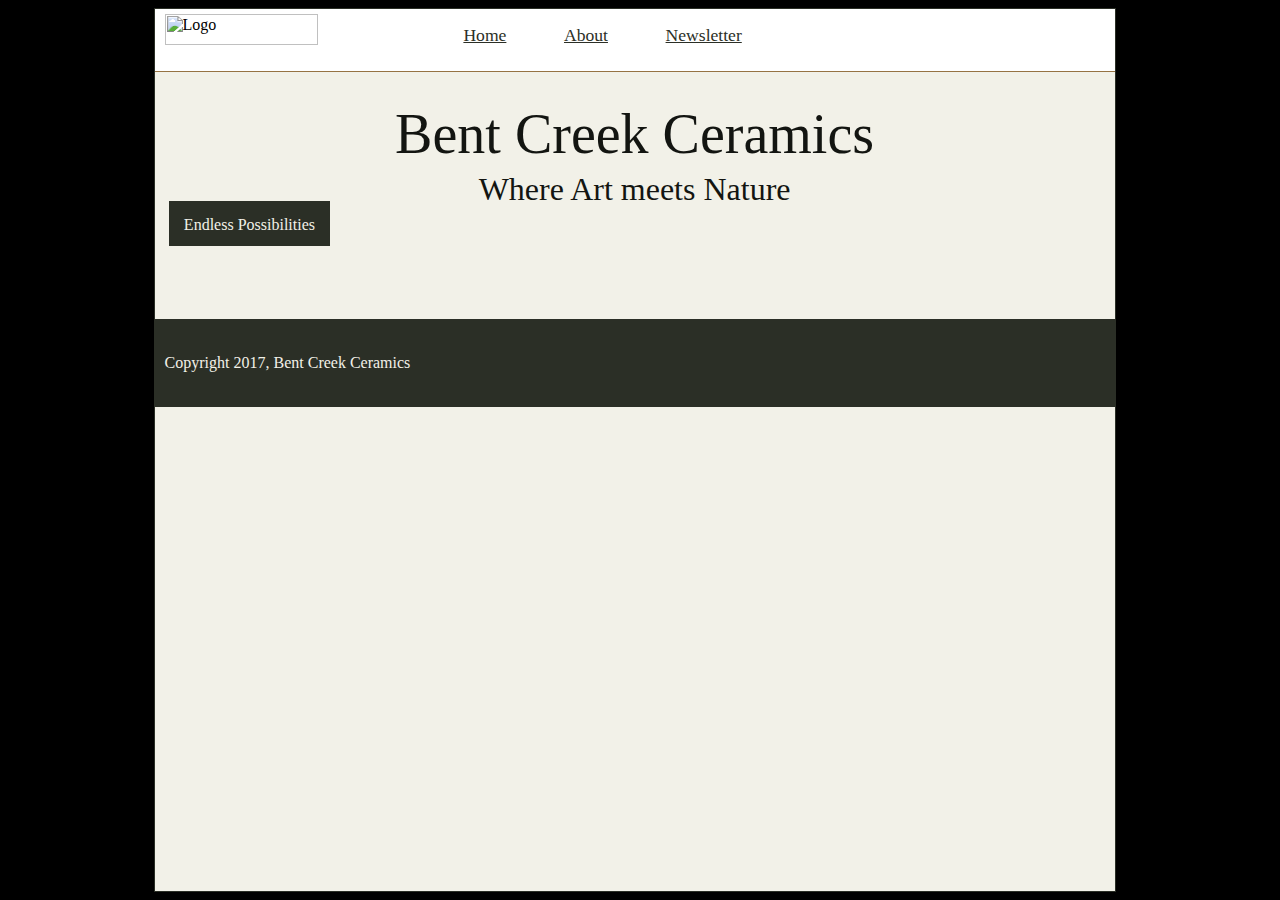
==== index.html @ ddb7ba3f "first draft" ====
<html>
  <head>
    <link rel="stylesheet"
          href="https://fonts.googleapis.com/css?family=Tangerine">
    <link rel="stylesheet" href="style.css">
  </head>
  <body>
  <header>
    <nav>
      <div class="logo">
       <img src="/Users/lucaschescheir/Dev-School/week-one-project/images/optimized/bent-creek-logo.png" alt="Logo">
      </div>

      <ul class="bar">
        <li class="item"><a class="hyper" href="none">Home </a></li>
        <li  class="item"><a class="hyper" href="none">About </a></li>
        <li class="item"><a class="hyper" href="none">Newsletter</a></li>
      </ul>

    </nav>
  </header>
    <section class="title">
      <h1>Bent Creek Ceramics</h1>
      <h2>Where Art meets Nature<h2>
      </section>
      <div class="background-images">
        <div class="row1"><figcaption>Endless Possibilities</figcaption></div>
        <div class="row1">Sets</div>
        <div class="row1">Textures</div>
      </div>
      <div class="Pictures">

        <div class="row2">Tea Time</div>
        <div class="row2">Jars and Containers</div>
        <div class="row2">Wasabi and Saki</div>
        <div class="row2">Sippin' on Sunshine</div>
      </div>
      </section>
        <footer>
          <div class="bottom">
      Copyright 2017, Bent Creek Ceramics
    </div>
    </footer>
  </body>
</html>
---- style.css ----
/*Background: #F2F1E8
Text: #131511
Inline Link: #968772
Inline Link (Hover): #967343
Navigation Background: #FFFFFF
Navigation Text: #2B2F26
Navigation Text (Hover): #CD5D67
Navigation Text (Active) #968772
Button Background: #968772
Button Background (Hover): #967343
Button Text: #F2F1E8
Button Text (Hover): #F2F1E8
Input Border Bottom: #968772
Input Border Bottom (Focus): #967343*/

html {
  background: black;
}

body {
  border: 1px solid #2B2F26;
  width: 75%;
  margin-left: 12%;
  background: #F2F1E8;
}

header {
  background: #FFFFFF;
  height: 7%;
  border-bottom: 1px solid #967343;
}

.logo {
  width: 25%;
  margin-top: 5px;
}

img {
  height: 80%;
  margin-left: 10px;
}

.bar {
  display: flex;
  flex-direction: row;
  list-style-type: none;
  width: 35%;
  justify-content: space-around
}

nav {
  display: flex;
}

.hyper {
  color: #2B2F26;
  font-size: 1.1em;
}
.title {
  display: flex;
  flex-direction: column;

  align-items: center;
}
h1 {
  color: #131511;
  font-size: 3.5em;

  margin-top: 30px;
  margin-bottom: 5px;
  font-weight: normal;
}
h2 {
  color: #131511;
  margin-bottom: 20px;
  margin-top: 0;
  font-size: 2em;
  font-weight: lighter;
}
.row1 {
  height: 40%;
  margin: 0px;
  color: #F2F1E8;

}
.row2 {
  height: 25%;
  margin-right: 0px;
  color: #F2F1E8;
}
.background-images {
  display: flex;
  flex-wrap: wrap;
  justify-content: space-around;
  margin-bottom: 15px;
  align-items: flex-end;
  position: relative;
  vertical-align: top;
}
.Pictures {
  display: flex;
  flex-direction: row;
  justify-content: space-around;
}
.row2:nth-child(3) {
  width: 35%;
  background-image: url(/Users/lucaschescheir/Dev-School/week-one-project/images/optimized/product-6.jpg);
  //background-position: center;
  background-size:cover;
}
.row2:nth-child(1) {
  background-image: url(/Users/lucaschescheir/Dev-School/week-one-project/images/optimized/product-4.jpg);
  //background-position: center;
  background-size: cover;
  width: 19%;
  margin-left: 7px;
}
.row2:nth-child(2) {
  width: 19%;
  background-image: url(/Users/lucaschescheir/Dev-School/week-one-project/images/optimized/product-5.jpg);
  //background-position: center;
  background-size: cover;
}
.row2:nth-child(4) {
  width: 19%;
  margin-right: 7px;
  background-image: url(/Users/lucaschescheir/Dev-School/week-one-project/images/optimized/product-7.jpg);
  //background-position: center;
  background-size: cover;
}
.row1:nth-child(1) {
  width: 56%;
  margin-left: 7px;
  background-image: url(/Users/lucaschescheir/Dev-School/week-one-project/images/optimized/product-1.jpg);
  //background-position: center;
  background-size: cover;
}
.row1:nth-child(2) {
  width: 19%;
  background-image: url(/Users/lucaschescheir/Dev-School/week-one-project/images/optimized/product-2.jpg);
  //background-position: center;
  background-size: contain;

}
.row1:nth-child(3) {
  background-image: url(/Users/lucaschescheir/Dev-School/week-one-project/images/optimized/product-3.jpg);
  //background-position: center;
  background-size: contain;
  width: 19%;
  margin-right:7px;
}
footer {
  display: flex;
  border-top: #968772;
  background: #2B2F26;
  color: #F2F1E8;
  height: 10%;
  margin-top: 20px;
}
.bottom {
  display: flex;
  align-self: center;
  margin-left: 10px;
}
figcaption {
  position: absolute;
  bottom: 20px;
  background-color: #2B2F26;
  height: 30px;
  padding: 15px 15px 0px 15px;
  color: #F2F1E8;
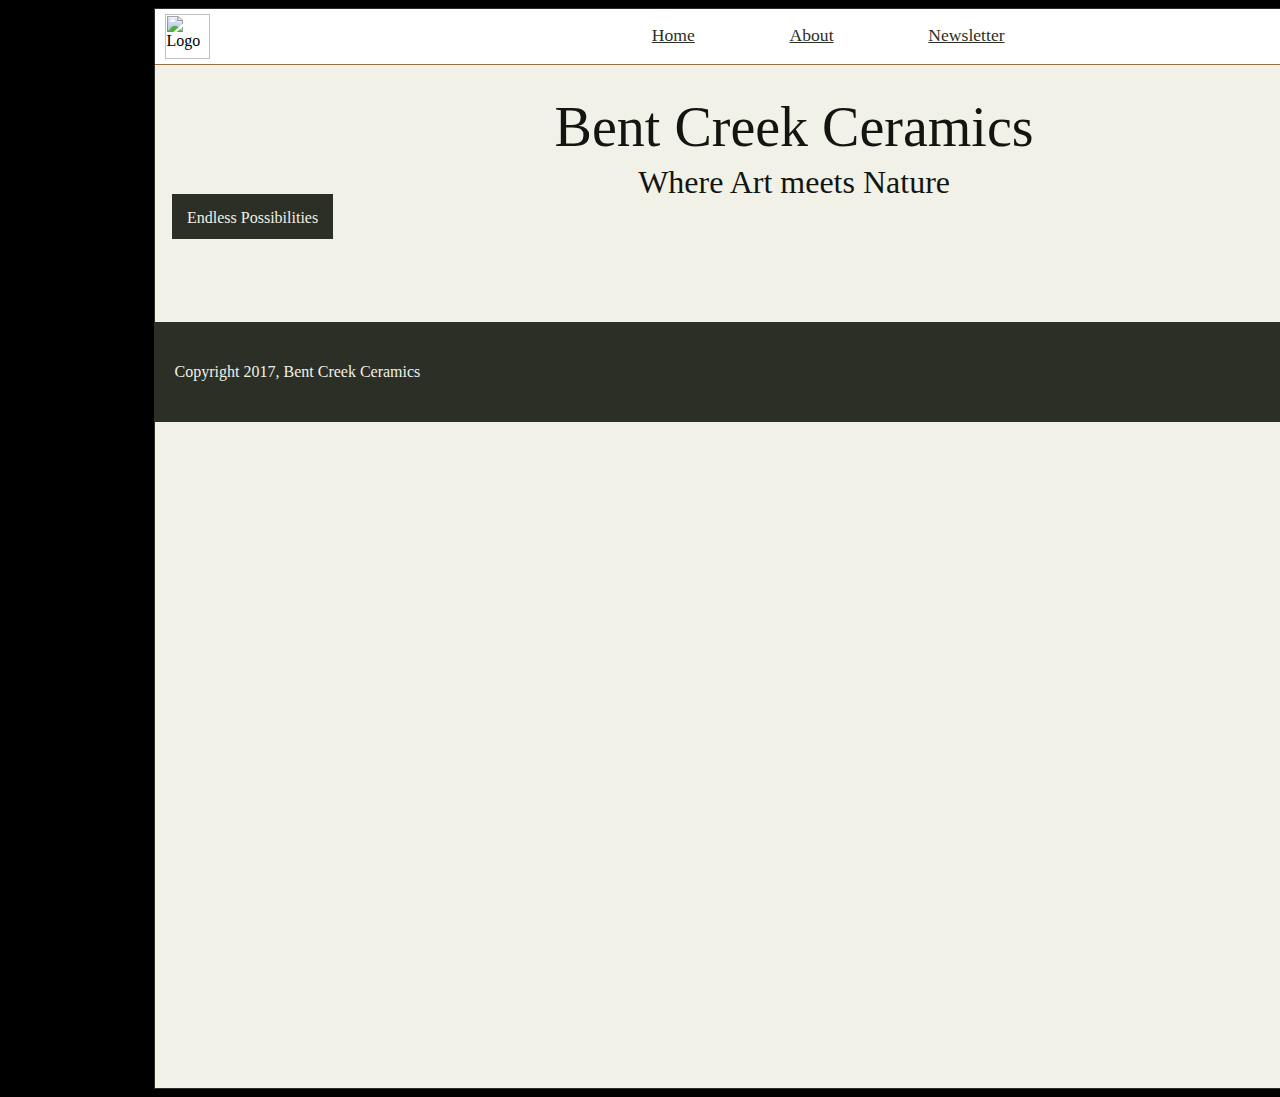
==== commit 1325d7d5: "fixed header and footer dimensions" ====
--- a/index.html
+++ b/index.html
@@ -1,27 +1,27 @@
 <html>
-  <head>
-    <link rel="stylesheet"
-          href="https://fonts.googleapis.com/css?family=Tangerine">
-    <link rel="stylesheet" href="style.css">
-  </head>
-  <body>
+
+<head>
+  <link rel="stylesheet" href="https://fonts.googleapis.com/css?family=Tangerine">
+  <link rel="stylesheet" href="style.css">
+</head>
+
+<body>
   <header>
     <nav>
       <div class="logo">
-       <img src="/Users/lucaschescheir/Dev-School/week-one-project/images/optimized/bent-creek-logo.png" alt="Logo">
+        <img src="/Users/lucaschescheir/Dev-School/week-one-project/images/optimized/bent-creek-logo.png" alt="Logo">
       </div>
-
       <ul class="bar">
         <li class="item"><a class="hyper" href="none">Home </a></li>
-        <li  class="item"><a class="hyper" href="none">About </a></li>
+        <li class="item"><a class="hyper" href="none">About </a></li>
         <li class="item"><a class="hyper" href="none">Newsletter</a></li>
       </ul>
 
     </nav>
   </header>
-    <section class="title">
-      <h1>Bent Creek Ceramics</h1>
-      <h2>Where Art meets Nature<h2>
+  <section class="title">
+    <h1>Bent Creek Ceramics</h1>
+    <h2>Where Art meets Nature<h2>
       </section>
       <div class="background-images">
         <div class="row1"><figcaption>Endless Possibilities</figcaption></div>
@@ -29,7 +29,6 @@
         <div class="row1">Textures</div>
       </div>
       <div class="Pictures">
-
         <div class="row2">Tea Time</div>
         <div class="row2">Jars and Containers</div>
         <div class="row2">Wasabi and Saki</div>
--- a/style.css
+++ b/style.css
@@ -19,14 +19,15 @@
 
 body {
   border: 1px solid #2B2F26;
-  width: 75%;
+  width: 1279px;
+  height: 1079px;
   margin-left: 12%;
   background: #F2F1E8;
 }
 
 header {
   background: #FFFFFF;
-  height: 7%;
+  height: 55px;
   border-bottom: 1px solid #967343;
 }
 
@@ -36,7 +37,7 @@
 }
 
 img {
-  height: 80%;
+  height: 45px;
   margin-left: 10px;
 }
 
@@ -45,7 +46,8 @@
   flex-direction: row;
   list-style-type: none;
   width: 35%;
-  justify-content: space-around
+  justify-content: space-around;
+  margin-left: 90px;
 }
 
 nav {
@@ -154,13 +156,13 @@
   border-top: #968772;
   background: #2B2F26;
   color: #F2F1E8;
-  height: 10%;
-  margin-top: 20px;
+  height: 100px;
+  margin-top: 30px;
 }
 .bottom {
   display: flex;
   align-self: center;
-  margin-left: 10px;
+  margin-left: 20px;
 }
 figcaption {
   position: absolute;
@@ -168,4 +170,3 @@
   background-color: #2B2F26;
   height: 30px;
   padding: 15px 15px 0px 15px;
-  color: #F2F1E8;
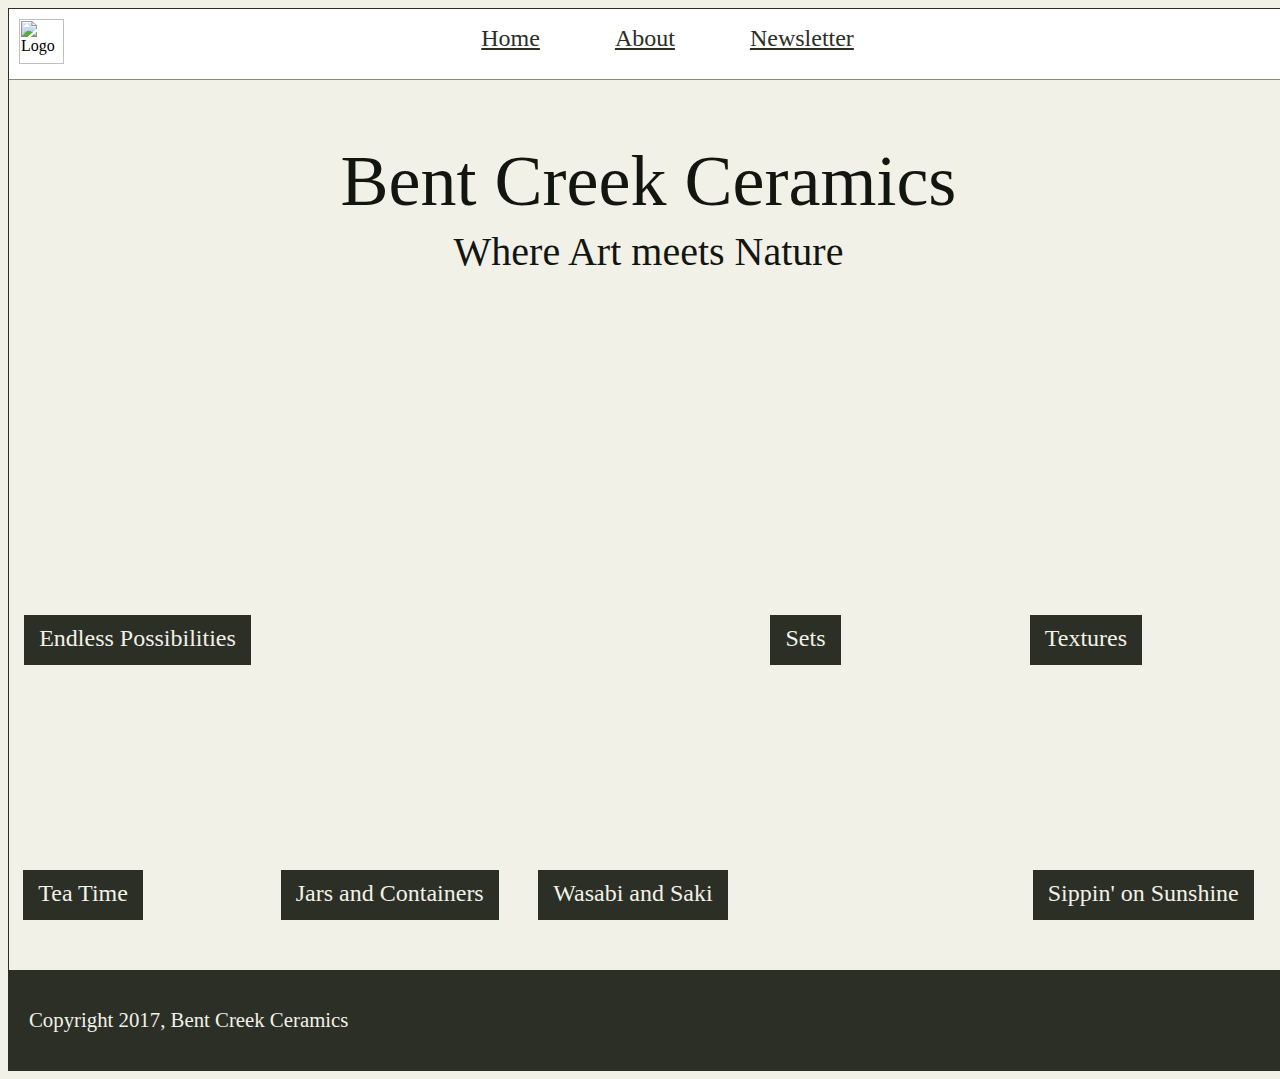
==== commit b9bb49a9: "fix button size and font" ====
--- a/index.html
+++ b/index.html
@@ -25,14 +25,14 @@
       </section>
       <div class="background-images">
         <div class="row1"><figcaption>Endless Possibilities</figcaption></div>
-        <div class="row1">Sets</div>
-        <div class="row1">Textures</div>
+        <div class="row1"><figcaption>Sets</figcaption></div>
+        <div class="row1"><figcaption>Textures</figcaption></div>
       </div>
       <div class="Pictures">
-        <div class="row2">Tea Time</div>
-        <div class="row2">Jars and Containers</div>
-        <div class="row2">Wasabi and Saki</div>
-        <div class="row2">Sippin' on Sunshine</div>
+        <div class="row2"><figcaption>Tea Time</figcaption></div>
+        <div class="row2"><figcaption>Jars and Containers</figcaption></div>
+        <div class="row2"><figcaption>Wasabi and Saki</figcaption></div>
+        <div class="row2"><figcaption>Sippin' on Sunshine</figcaption></div>
       </div>
       </section>
         <footer>
--- a/style.css
+++ b/style.css
@@ -13,22 +13,20 @@
 Input Border Bottom: #968772
 Input Border Bottom (Focus): #967343*/
 
-html {
-  background: black;
-}
+
 
 body {
   border: 1px solid #2B2F26;
   width: 1279px;
-  height: 1079px;
-  margin-left: 12%;
+  //height: 1060px;
+
   background: #F2F1E8;
 }
 
 header {
   background: #FFFFFF;
-  height: 55px;
-  border-bottom: 1px solid #967343;
+  height: 70px;
+  border-bottom: 1px solid #968772;
 }
 
 .logo {
@@ -39,6 +37,7 @@
 img {
   height: 45px;
   margin-left: 10px;
+  margin-top: 5px;
 }
 
 .bar {
@@ -47,7 +46,7 @@
   list-style-type: none;
   width: 35%;
   justify-content: space-around;
-  margin-left: 90px;
+  margin-left: 75px;
 }
 
 nav {
@@ -56,7 +55,7 @@
 
 .hyper {
   color: #2B2F26;
-  font-size: 1.1em;
+  font-size: 1.5em;
 }
 .title {
   display: flex;
@@ -66,9 +65,9 @@
 }
 h1 {
   color: #131511;
-  font-size: 3.5em;
+  font-size: 4.5em;
 
-  margin-top: 30px;
+  margin-top: 60px;
   margin-bottom: 5px;
   font-weight: normal;
 }
@@ -76,18 +75,23 @@
   color: #131511;
   margin-bottom: 20px;
   margin-top: 0;
-  font-size: 2em;
+  font-size: 2.5em;
   font-weight: lighter;
 }
 .row1 {
-  height: 40%;
+  height: 370px;
   margin: 0px;
   color: #F2F1E8;
+  font-size: 1.5em;
+  //padding-bottom: 10px;
+
+
 
 }
 .row2 {
-  height: 25%;
+  height: 240px;
   margin-right: 0px;
+  font-size: 1.5em;
   color: #F2F1E8;
 }
 .background-images {
@@ -101,11 +105,12 @@
 }
 .Pictures {
   display: flex;
+  position: relative;
   flex-direction: row;
   justify-content: space-around;
 }
 .row2:nth-child(3) {
-  width: 35%;
+  width: 480px;
   background-image: url(/Users/lucaschescheir/Dev-School/week-one-project/images/optimized/product-6.jpg);
   //background-position: center;
   background-size:cover;
@@ -124,14 +129,14 @@
   background-size: cover;
 }
 .row2:nth-child(4) {
-  width: 19%;
-  margin-right: 7px;
+  width: 243px;
+  margin-right: 5px;
   background-image: url(/Users/lucaschescheir/Dev-School/week-one-project/images/optimized/product-7.jpg);
   //background-position: center;
   background-size: cover;
 }
 .row1:nth-child(1) {
-  width: 56%;
+  width: 730px;
   margin-left: 7px;
   background-image: url(/Users/lucaschescheir/Dev-School/week-one-project/images/optimized/product-1.jpg);
   //background-position: center;
@@ -158,6 +163,8 @@
   color: #F2F1E8;
   height: 100px;
   margin-top: 30px;
+  font-size: 1.3em;
+  margin-bottom: 0px;
 }
 .bottom {
   display: flex;
@@ -168,5 +175,6 @@
   position: absolute;
   bottom: 20px;
   background-color: #2B2F26;
-  height: 30px;
-  padding: 15px 15px 0px 15px;
+  height: 40px;
+  padding: 10px 15px 0px 15px;
+  text-align: center;
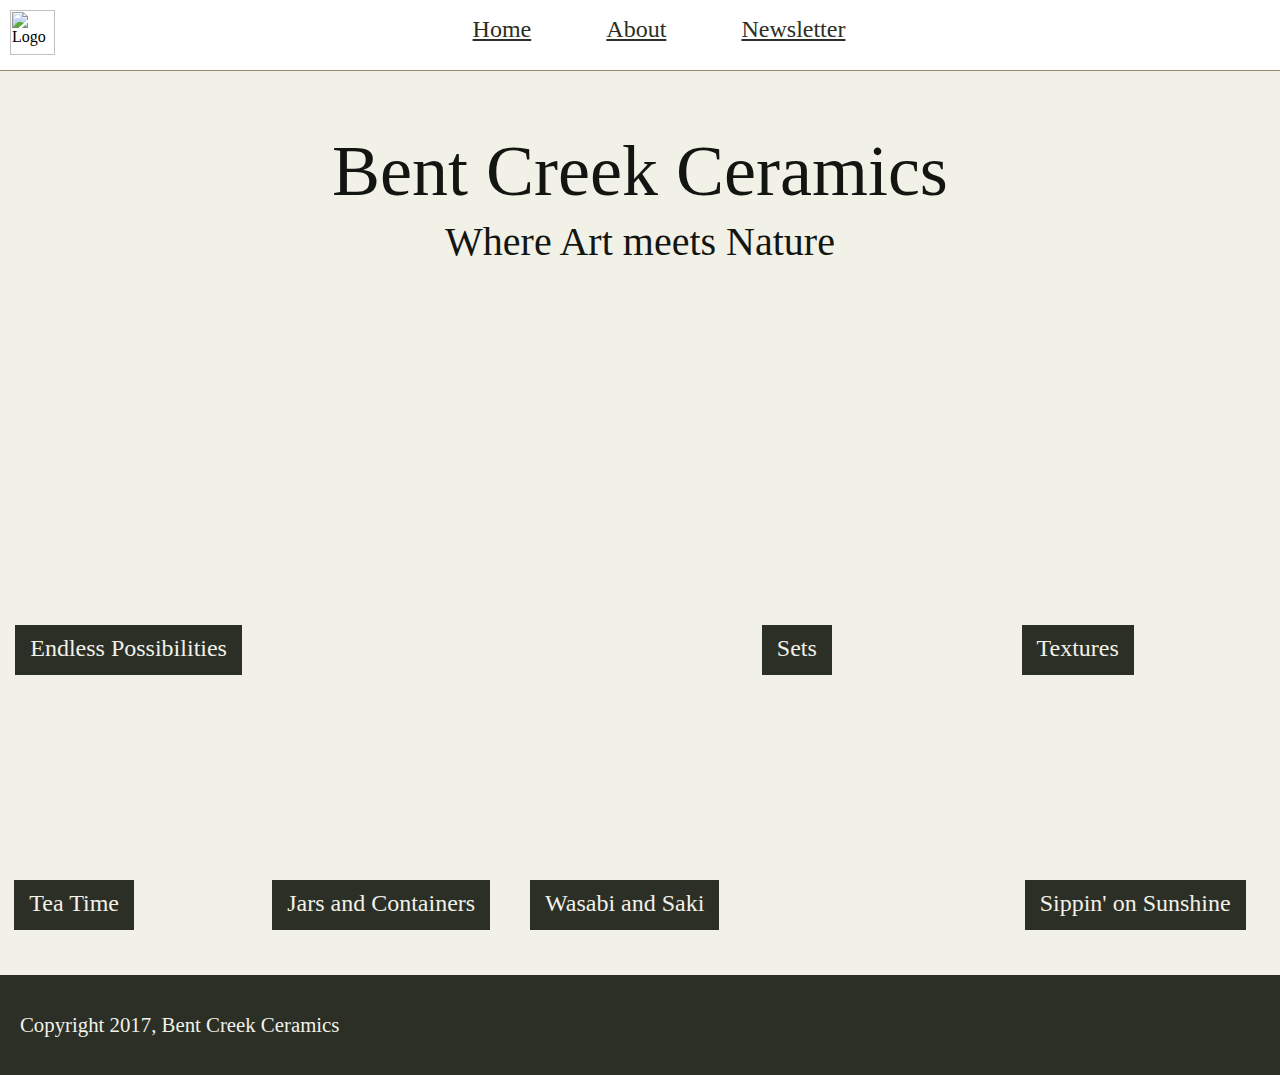
==== commit b92d6f4b: "fixed footer" ====
--- a/index.html
+++ b/index.html
@@ -3,6 +3,7 @@
 <head>
   <link rel="stylesheet" href="https://fonts.googleapis.com/css?family=Tangerine">
   <link rel="stylesheet" href="style.css">
+  <title>Bent Creek Ceramics</title>
 </head>
 
 <body>
--- a/style.css
+++ b/style.css
@@ -14,19 +14,25 @@
 Input Border Bottom (Focus): #967343*/
 
 
-
+html {
+  width: 100%;
+}
 body {
-  border: 1px solid #2B2F26;
-  width: 1279px;
-  //height: 1060px;
-
   background: #F2F1E8;
+  margin: 0px 0px;
 }
 
 header {
   background: #FFFFFF;
   height: 70px;
   border-bottom: 1px solid #968772;
+  //overflow: hidden;
+  position: fixed;
+  left: 0;
+  top: 0;
+  //margin-bottom: 60px;
+  width: 100%;
+  z-index: 1;
 }
 
 .logo {
@@ -67,13 +73,13 @@
   color: #131511;
   font-size: 4.5em;
 
-  margin-top: 60px;
+  margin-top: 130px;
   margin-bottom: 5px;
   font-weight: normal;
 }
 h2 {
   color: #131511;
-  margin-bottom: 20px;
+  margin-bottom: 30px;
   margin-top: 0;
   font-size: 2.5em;
   font-weight: lighter;
@@ -162,9 +168,11 @@
   background: #2B2F26;
   color: #F2F1E8;
   height: 100px;
-  margin-top: 30px;
+  width: 100%;
+  margin-top: 25px;
   font-size: 1.3em;
   margin-bottom: 0px;
+  margin-left: 0px;
 }
 .bottom {
   display: flex;
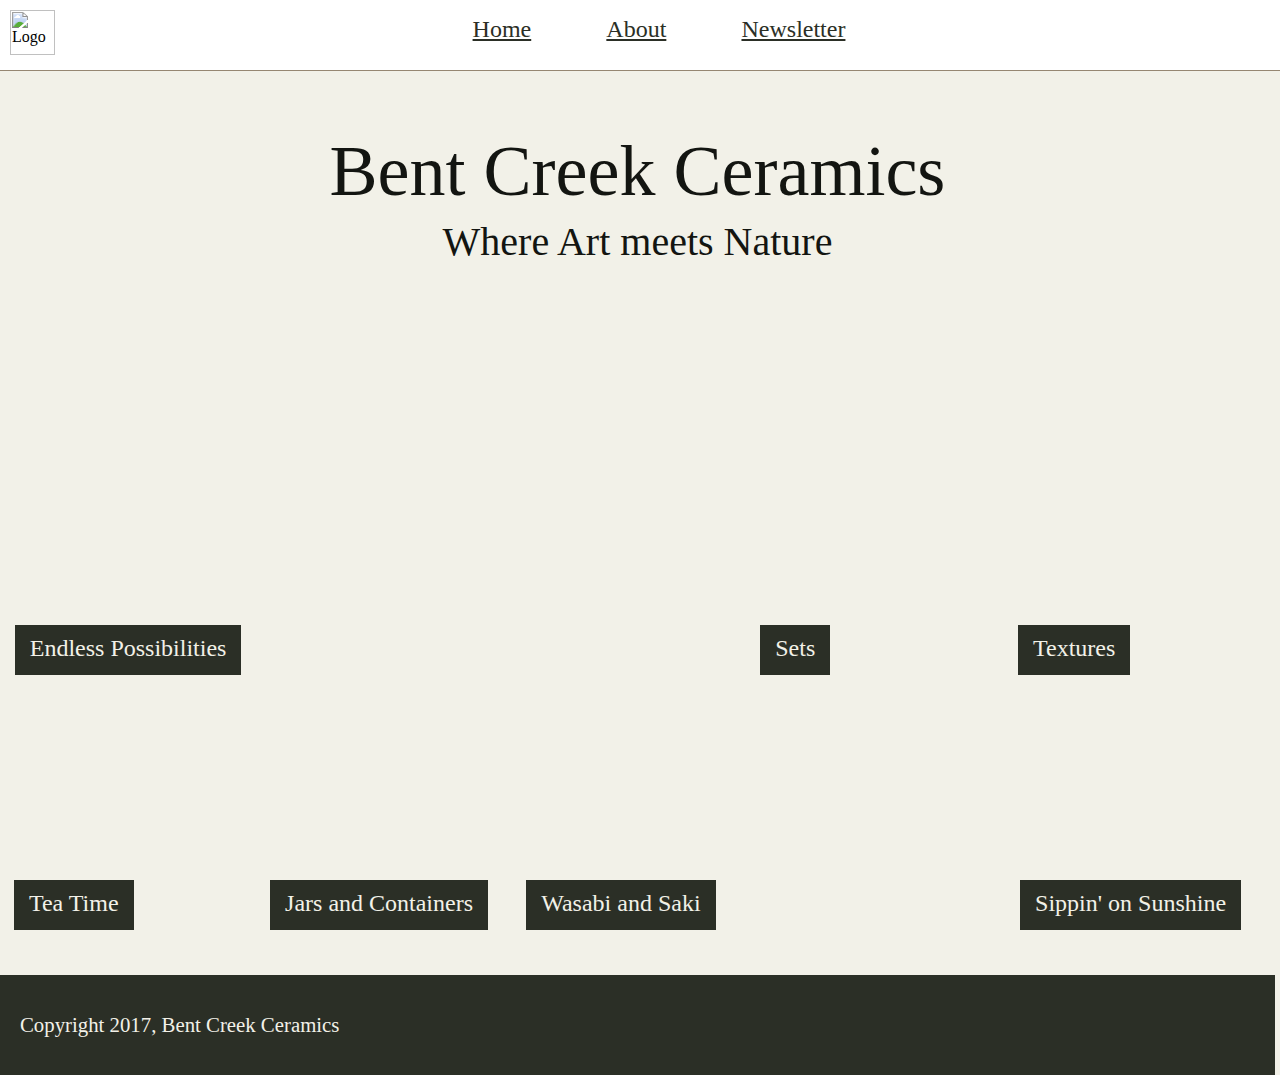
==== commit 9b5793bb: "added about.html" ====
--- a/index.html
+++ b/index.html
@@ -25,15 +25,15 @@
     <h2>Where Art meets Nature<h2>
       </section>
       <div class="background-images">
-        <div class="row1"><figcaption>Endless Possibilities</figcaption></div>
-        <div class="row1"><figcaption>Sets</figcaption></div>
-        <div class="row1"><figcaption>Textures</figcaption></div>
+        <div class="row1"><figcaption class="index">Endless Possibilities</figcaption></div>
+        <div class="row1"><figcaption class="index">Sets</figcaption></div>
+        <div class="row1"><figcaption class="index">Textures</figcaption></div>
       </div>
       <div class="Pictures">
-        <div class="row2"><figcaption>Tea Time</figcaption></div>
-        <div class="row2"><figcaption>Jars and Containers</figcaption></div>
-        <div class="row2"><figcaption>Wasabi and Saki</figcaption></div>
-        <div class="row2"><figcaption>Sippin' on Sunshine</figcaption></div>
+        <div class="row2"><figcaption class="index">Tea Time</figcaption></div>
+        <div class="row2"><figcaption class="index">Jars and Containers</figcaption></div>
+        <div class="row2"><figcaption class="index">Wasabi and Saki</figcaption></div>
+        <div class="row2"><figcaption class="index">Sippin' on Sunshine</figcaption></div>
       </div>
       </section>
         <footer>
--- a/style.css
+++ b/style.css
@@ -13,24 +13,23 @@
 Input Border Bottom: #968772
 Input Border Bottom (Focus): #967343*/
 
-
 html {
   width: 100%;
 }
+
 body {
   background: #F2F1E8;
   margin: 0px 0px;
+  width: 1275;
 }
 
 header {
   background: #FFFFFF;
   height: 70px;
-  border-bottom: 1px solid #968772;
-  //overflow: hidden;
+  border-bottom: 1px solid #968772; //overflow: hidden;
   position: fixed;
   left: 0;
-  top: 0;
-  //margin-bottom: 60px;
+  top: 0; //margin-bottom: 60px;
   width: 100%;
   z-index: 1;
 }
@@ -63,20 +62,21 @@
   color: #2B2F26;
   font-size: 1.5em;
 }
+
 .title {
   display: flex;
   flex-direction: column;
-
   align-items: center;
 }
+
 h1 {
   color: #131511;
   font-size: 4.5em;
-
   margin-top: 130px;
   margin-bottom: 5px;
   font-weight: normal;
 }
+
 h2 {
   color: #131511;
   margin-bottom: 30px;
@@ -84,22 +84,21 @@
   font-size: 2.5em;
   font-weight: lighter;
 }
+
 .row1 {
   height: 370px;
   margin: 0px;
   color: #F2F1E8;
-  font-size: 1.5em;
-  //padding-bottom: 10px;
-
-
-
-}
+  font-size: 1.5em; //padding-bottom: 10px;
+}
+
 .row2 {
   height: 240px;
   margin-right: 0px;
   font-size: 1.5em;
   color: #F2F1E8;
 }
+
 .background-images {
   display: flex;
   flex-wrap: wrap;
@@ -109,59 +108,60 @@
   position: relative;
   vertical-align: top;
 }
+
 .Pictures {
   display: flex;
   position: relative;
   flex-direction: row;
   justify-content: space-around;
 }
+
 .row2:nth-child(3) {
   width: 480px;
-  background-image: url(/Users/lucaschescheir/Dev-School/week-one-project/images/optimized/product-6.jpg);
-  //background-position: center;
-  background-size:cover;
-}
+  background-image: url(/Users/lucaschescheir/Dev-School/week-one-project/images/optimized/product-6.jpg); //background-position: center;
+  background-size: cover;
+}
+
 .row2:nth-child(1) {
-  background-image: url(/Users/lucaschescheir/Dev-School/week-one-project/images/optimized/product-4.jpg);
-  //background-position: center;
+  background-image: url(/Users/lucaschescheir/Dev-School/week-one-project/images/optimized/product-4.jpg); //background-position: center;
   background-size: cover;
   width: 19%;
   margin-left: 7px;
 }
+
 .row2:nth-child(2) {
   width: 19%;
-  background-image: url(/Users/lucaschescheir/Dev-School/week-one-project/images/optimized/product-5.jpg);
-  //background-position: center;
-  background-size: cover;
-}
+  background-image: url(/Users/lucaschescheir/Dev-School/week-one-project/images/optimized/product-5.jpg); //background-position: center;
+  background-size: cover;
+}
+
 .row2:nth-child(4) {
   width: 243px;
   margin-right: 5px;
-  background-image: url(/Users/lucaschescheir/Dev-School/week-one-project/images/optimized/product-7.jpg);
-  //background-position: center;
-  background-size: cover;
-}
+  background-image: url(/Users/lucaschescheir/Dev-School/week-one-project/images/optimized/product-7.jpg); //background-position: center;
+  background-size: cover;
+}
+
 .row1:nth-child(1) {
   width: 730px;
   margin-left: 7px;
-  background-image: url(/Users/lucaschescheir/Dev-School/week-one-project/images/optimized/product-1.jpg);
-  //background-position: center;
-  background-size: cover;
-}
+  background-image: url(/Users/lucaschescheir/Dev-School/week-one-project/images/optimized/product-1.jpg); //background-position: center;
+  background-size: cover;
+}
+
 .row1:nth-child(2) {
   width: 19%;
-  background-image: url(/Users/lucaschescheir/Dev-School/week-one-project/images/optimized/product-2.jpg);
-  //background-position: center;
+  background-image: url(/Users/lucaschescheir/Dev-School/week-one-project/images/optimized/product-2.jpg); //background-position: center;
   background-size: contain;
-
-}
+}
+
 .row1:nth-child(3) {
-  background-image: url(/Users/lucaschescheir/Dev-School/week-one-project/images/optimized/product-3.jpg);
-  //background-position: center;
+  background-image: url(/Users/lucaschescheir/Dev-School/week-one-project/images/optimized/product-3.jpg); //background-position: center;
   background-size: contain;
   width: 19%;
-  margin-right:7px;
-}
+  margin-right: 7px;
+}
+
 footer {
   display: flex;
   border-top: #968772;
@@ -174,15 +174,159 @@
   margin-bottom: 0px;
   margin-left: 0px;
 }
+
 .bottom {
   display: flex;
   align-self: center;
   margin-left: 20px;
 }
-figcaption {
+
+.index {
   position: absolute;
   bottom: 20px;
   background-color: #2B2F26;
   height: 40px;
   padding: 10px 15px 0px 15px;
   text-align: center;
+}
+
+
+/*CSS for about*/
+
+.main-top {
+  //display: flex;
+  //flex-direction: column;
+  //align-items: center;
+  //margin: 0px 200px;
+}
+
+#first-title {
+  display: flex;
+  justify-content: center;
+  margin-top: 120px;
+  font-size: 5em;
+  margin-bottom: 70px; //margin-left: 240px;
+}
+
+.birdhouse {
+  float: left;
+  height: 120px;
+  width: 160px;
+  margin-right: 30px;
+  margin-left: 200px;
+}
+
+p {
+  font-size: 1.5em;
+  line-height: 1.5;
+  margin: 80px 205px 40px;
+  color: #131511;
+  font-weight: lighter;
+}
+
+aside {
+  display: flex;
+  justify-content: center;
+  align-content: flex-end;
+  margin: 0px 205px 50px 205px;
+  border-left: 1.5px solid #131511;
+  font-size: 1.5em;
+  line-height: 1.5;
+  font-style: italic;
+  font-weight: normal;
+  padding-left: 40px;
+  color: #131511;
+}
+
+#second-title {
+  display: flex;
+  justify-content: flex-start;
+  margin: 0px 205px 0px 205px; //border: 1px solid red;
+}
+
+#second-paragraph {
+  //border: 1px solid red;
+  margin-top: 20px;
+}
+
+.background-middle {
+  height: 320px;
+  width: 100%;
+  background-image: url(/Users/lucaschescheir/Dev-School/week-one-project/images/optimized/background-3.jpg);
+  background-size: cover;
+  background-position: top;
+  display: flex;
+  position: relative;
+  flex-direction: row;
+  justify-content: center;
+  align-items: center;
+  font-size: 5em;
+  color: white;
+}
+
+#grow {
+  position: absolute;
+  bottom: 130px;
+}
+
+#second-head {
+  margin-top: 20px;
+  margin-left: 205;
+  margin-bottom: 0px;
+  font-size: 2em;
+  width: 100%;
+}
+
+#second-p {
+  margin-top: 20px;
+  height: 210px;
+  width: 660px;
+  margin-right: 0px;
+  margin-bottom: 10px;
+}
+
+.main-bottom {
+  display: inline-flex;
+  flex-wrap: wrap;
+  margin-right: 100px;
+}
+
+.background-1 {
+  height: 120;
+  width: 160;
+  margin: 20px 0px 15px 30px;
+}
+
+#caption {
+  height: 95px;
+  width: 160px;
+  font-size: 1em;
+  margin: 0px;
+  margin-left: 30px;
+}
+
+.Table-bottom {
+  margin-left: 205px;
+  margin-top: 40px;
+}
+
+table {
+  border-collapse: collapse;
+  font-size: 1.1em;
+  width: 695px;
+  height: 245px;
+}
+
+tr:nth-child(even) {
+  background-color: #F9F1E5
+}
+
+table, td, th {
+  border: 1px solid black;
+  padding: 10px 10px 10px 20px;
+  font-size: 1.2em;
+}
+
+#table-name {
+  margin-bottom: 10px;
+}
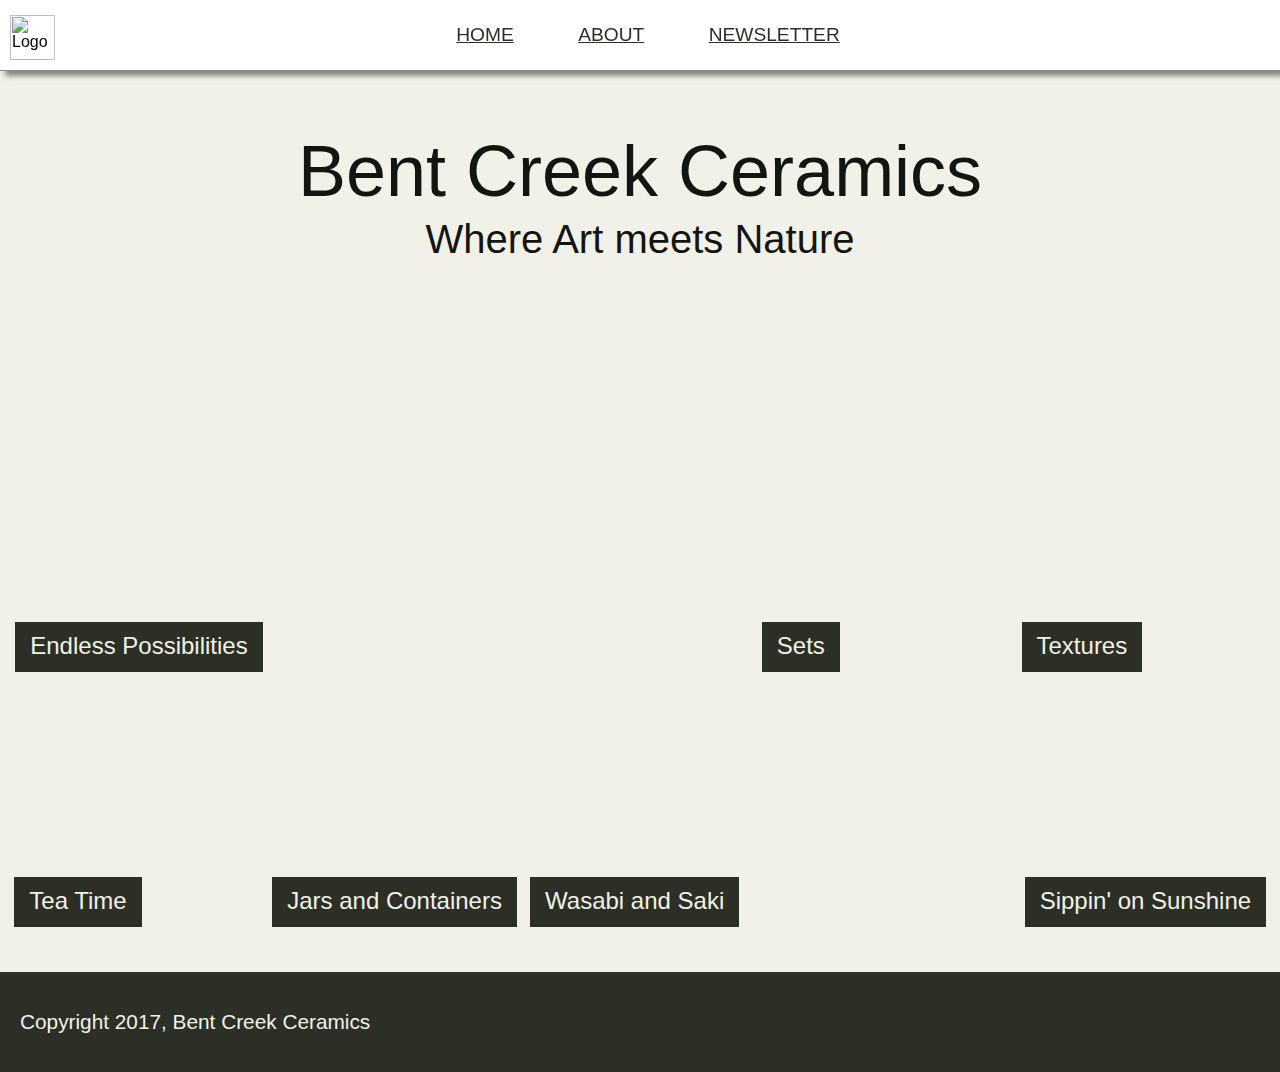
==== commit d55e6e46: "styling revisions" ====
--- a/index.html
+++ b/index.html
@@ -3,7 +3,8 @@
 <head>
   <link rel="stylesheet" href="https://fonts.googleapis.com/css?family=Tangerine">
   <link rel="stylesheet" href="style.css">
-  <title>Bent Creek Ceramics</title>
+  <link rel="icon" href="/Users/lucaschescheir/Dev-School/week-one-project/images/optimized/bent-creek-logo-coral.png" type="image/gif" sizes="16x16">
+  <title>Bent Creek Ceramics-Home</title>
 </head>
 
 <body>
@@ -13,9 +14,9 @@
         <img src="/Users/lucaschescheir/Dev-School/week-one-project/images/optimized/bent-creek-logo.png" alt="Logo">
       </div>
       <ul class="bar">
-        <li class="item"><a class="hyper" href="none">Home </a></li>
-        <li class="item"><a class="hyper" href="none">About </a></li>
-        <li class="item"><a class="hyper" href="none">Newsletter</a></li>
+        <li class="item"><a class="hyper" href="/Users/lucaschescheir/Dev-School/week-one-project/index.html">Home </a></li>
+        <li class="item"><a class="hyper" href="/Users/lucaschescheir/Dev-School/week-one-project/about.html">About </a></li>
+        <li class="item"><a class="hyper" href="/Users/lucaschescheir/Dev-School/week-one-project/newsletter.html">Newsletter</a></li>
       </ul>
 
     </nav>
--- a/style.css
+++ b/style.css
@@ -14,35 +14,40 @@
 Input Border Bottom (Focus): #967343*/
 
 html {
-  width: 100%;
+  //width: 100%;
+  //height: 610px;
 }
 
 body {
   background: #F2F1E8;
   margin: 0px 0px;
-  width: 1275;
+  height: 100%;
+  width: 100%;
+  font-family: 'Roboto', sans-serif;
 }
 
 header {
   background: #FFFFFF;
   height: 70px;
-  border-bottom: 1px solid #968772; //overflow: hidden;
+  border-bottom: 1px solid #968772;
   position: fixed;
   left: 0;
-  top: 0; //margin-bottom: 60px;
+  top: 0;
   width: 100%;
   z-index: 1;
+  box-shadow: 5px 5px 5px #888888;
 }
 
 .logo {
-  width: 25%;
+  width: 30%;
   margin-top: 5px;
+
 }
 
 img {
   height: 45px;
   margin-left: 10px;
-  margin-top: 5px;
+  //margin-top: 5px;
 }
 
 .bar {
@@ -51,18 +56,30 @@
   list-style-type: none;
   width: 35%;
   justify-content: space-around;
-  margin-left: 75px;
+
 }
 
 nav {
   display: flex;
+  align-items: center;
+  height: 70px;
 }
 
 .hyper {
   color: #2B2F26;
-  font-size: 1.5em;
-}
-
+  font-size: 1.2em;
+  text-transform: uppercase;
+  list-style-type: none;
+}
+.hyper:hover {
+  color: #CD5D67;
+  transition: .3s;
+  text-shadow: .1px .1px .3px;
+}
+.hyper:active {
+  background: #968772;
+  transition: .1s;
+}
 .title {
   display: flex;
   flex-direction: column;
@@ -89,7 +106,8 @@
   height: 370px;
   margin: 0px;
   color: #F2F1E8;
-  font-size: 1.5em; //padding-bottom: 10px;
+  font-size: 1.5em;
+  //padding-bottom: 10px;
 }
 
 .row2 {
@@ -214,6 +232,7 @@
   width: 160px;
   margin-right: 30px;
   margin-left: 200px;
+
 }
 
 p {
@@ -262,6 +281,7 @@
   align-items: center;
   font-size: 5em;
   color: white;
+  background-attachment: fixed;
 }
 
 #grow {
@@ -313,7 +333,7 @@
 table {
   border-collapse: collapse;
   font-size: 1.1em;
-  width: 695px;
+
   height: 245px;
 }
 
@@ -330,3 +350,96 @@
 #table-name {
   margin-bottom: 10px;
 }
+
+/*NEWSLETTER*/
+#newsletter {
+  margin-top: 70px;
+  background-image: url("/Users/lucaschescheir/Dev-School/week-one-project/images/optimized/background-2.jpg");
+  height: 80vh;
+  width: 100vw;
+  background-size: cover;
+  display: flex;
+  justify-content: center;
+  align-items: center;
+
+}
+.newsletter-background {
+  //display: flex;
+  //flex-direction: column;
+  flex-basis: 50% auto;
+  //justify-content: center;
+
+
+}
+#form {
+
+
+}
+#sign-up {
+  font-size: 2em;
+  margin: 15px;
+  padding-top: 50px;
+}
+#stay-up {
+font-size: 1.5em;
+margin:30px;
+}
+#form {
+  //display: flex;
+  //flex-direction: column;
+  //align-items: center;
+  text-align: center;
+  background: white;
+
+
+
+}
+input[type=text], select {
+  width: 90%;
+  border: none;
+  border-bottom: 2px solid #968772;
+  box-sizing: border-box;
+  font-size: 1.2em;
+  margin-bottom: 40px;
+  transition: ease-in-out, width .8s ease-in-out;
+}
+input[type=email], select {
+  width: 90%;
+  border: none;
+  border-bottom: 2px solid #968772;
+  box-sizing: border-box;
+  font-size: 1.2em;
+  margin-bottom: 20px;
+
+}
+input[type=submit], select {
+  width: 21%;
+  font-size: 1.5em;
+  padding: 15px 10px;
+  background: #968772;
+  color: #F2F1E8;
+  margin-bottom: 40px;
+}
+input[type=text]:focus {
+  transition-duration: 2s;
+  background: lightgrey;
+  opacity: .5;
+  border-bottom: #967343;
+
+}
+input[type=email]:focus {
+  transition-duration: 2s;
+  background: lightgrey;
+  opacity: .5;
+  border-bottom: #967343;
+}
+input[type=submit]:hover {
+  background: #967343;
+  color: #F2F1E8;
+}
+#Facilities {
+  color: #968772;
+}
+#Facilities:hover {
+  color: #967343;
+}
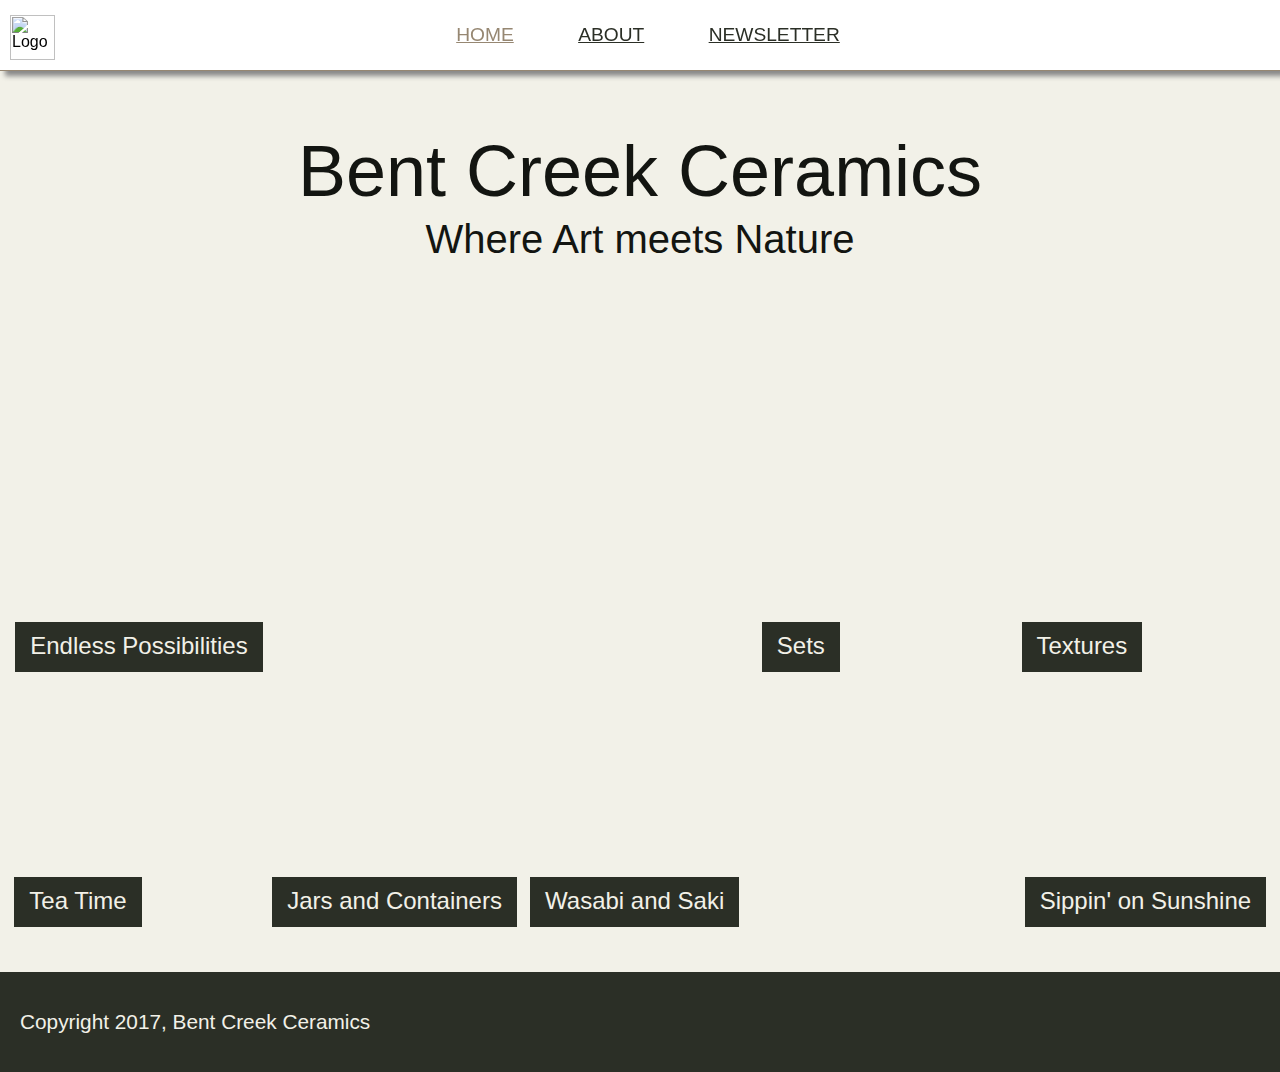
==== commit 82467450: "Final Draft" ====
--- a/index.html
+++ b/index.html
@@ -14,11 +14,10 @@
         <img src="/Users/lucaschescheir/Dev-School/week-one-project/images/optimized/bent-creek-logo.png" alt="Logo">
       </div>
       <ul class="bar">
-        <li class="item"><a class="hyper" href="/Users/lucaschescheir/Dev-School/week-one-project/index.html">Home </a></li>
+        <li class="item"><a class="hyper" id="active" href="/Users/lucaschescheir/Dev-School/week-one-project/index.html">Home </a></li>
         <li class="item"><a class="hyper" href="/Users/lucaschescheir/Dev-School/week-one-project/about.html">About </a></li>
         <li class="item"><a class="hyper" href="/Users/lucaschescheir/Dev-School/week-one-project/newsletter.html">Newsletter</a></li>
       </ul>
-
     </nav>
   </header>
   <section class="title">
--- a/style.css
+++ b/style.css
@@ -13,11 +13,6 @@
 Input Border Bottom: #968772
 Input Border Bottom (Focus): #967343*/
 
-html {
-  //width: 100%;
-  //height: 610px;
-}
-
 body {
   background: #F2F1E8;
   margin: 0px 0px;
@@ -41,13 +36,11 @@
 .logo {
   width: 30%;
   margin-top: 5px;
-
 }
 
 img {
   height: 45px;
-  margin-left: 10px;
-  //margin-top: 5px;
+  margin-left: 10px; //margin-top: 5px;
 }
 
 .bar {
@@ -56,7 +49,6 @@
   list-style-type: none;
   width: 35%;
   justify-content: space-around;
-
 }
 
 nav {
@@ -71,15 +63,22 @@
   text-transform: uppercase;
   list-style-type: none;
 }
+
 .hyper:hover {
   color: #CD5D67;
   transition: .3s;
   text-shadow: .1px .1px .3px;
 }
+
 .hyper:active {
   background: #968772;
   transition: .1s;
 }
+
+#active {
+  color: #968772;
+}
+
 .title {
   display: flex;
   flex-direction: column;
@@ -106,8 +105,7 @@
   height: 370px;
   margin: 0px;
   color: #F2F1E8;
-  font-size: 1.5em;
-  //padding-bottom: 10px;
+  font-size: 1.5em; //padding-bottom: 10px;
 }
 
 .row2 {
@@ -136,12 +134,12 @@
 
 .row2:nth-child(3) {
   width: 480px;
-  background-image: url(/Users/lucaschescheir/Dev-School/week-one-project/images/optimized/product-6.jpg); //background-position: center;
+  background-image: url(/Users/lucaschescheir/Dev-School/week-one-project/images/optimized/product-6.jpg);
   background-size: cover;
 }
 
 .row2:nth-child(1) {
-  background-image: url(/Users/lucaschescheir/Dev-School/week-one-project/images/optimized/product-4.jpg); //background-position: center;
+  background-image: url(/Users/lucaschescheir/Dev-School/week-one-project/images/optimized/product-4.jpg); 
   background-size: cover;
   width: 19%;
   margin-left: 7px;
@@ -232,7 +230,6 @@
   width: 160px;
   margin-right: 30px;
   margin-left: 200px;
-
 }
 
 p {
@@ -333,7 +330,6 @@
 table {
   border-collapse: collapse;
   font-size: 1.1em;
-
   height: 245px;
 }
 
@@ -351,7 +347,9 @@
   margin-bottom: 10px;
 }
 
+
 /*NEWSLETTER*/
+
 #newsletter {
   margin-top: 70px;
   background-image: url("/Users/lucaschescheir/Dev-School/week-one-project/images/optimized/background-2.jpg");
@@ -361,39 +359,35 @@
   display: flex;
   justify-content: center;
   align-items: center;
-
-}
+}
+
 .newsletter-background {
   //display: flex;
   //flex-direction: column;
-  flex-basis: 50% auto;
-  //justify-content: center;
-
-
-}
-#form {
-
-
-}
+  flex-basis: 50% auto; //justify-content: center;
+}
+
+#form {}
+
 #sign-up {
   font-size: 2em;
   margin: 15px;
   padding-top: 50px;
 }
+
 #stay-up {
-font-size: 1.5em;
-margin:30px;
-}
+  font-size: 1.5em;
+  margin: 30px;
+}
+
 #form {
   //display: flex;
   //flex-direction: column;
   //align-items: center;
   text-align: center;
   background: white;
-
-
-
-}
+}
+
 input[type=text], select {
   width: 90%;
   border: none;
@@ -403,6 +397,7 @@
   margin-bottom: 40px;
   transition: ease-in-out, width .8s ease-in-out;
 }
+
 input[type=email], select {
   width: 90%;
   border: none;
@@ -410,8 +405,8 @@
   box-sizing: border-box;
   font-size: 1.2em;
   margin-bottom: 20px;
-
-}
+}
+
 input[type=submit], select {
   width: 21%;
   font-size: 1.5em;
@@ -420,26 +415,30 @@
   color: #F2F1E8;
   margin-bottom: 40px;
 }
+
 input[type=text]:focus {
   transition-duration: 2s;
   background: lightgrey;
   opacity: .5;
   border-bottom: #967343;
-
-}
+}
+
 input[type=email]:focus {
   transition-duration: 2s;
   background: lightgrey;
   opacity: .5;
   border-bottom: #967343;
 }
+
 input[type=submit]:hover {
   background: #967343;
   color: #F2F1E8;
 }
+
 #Facilities {
   color: #968772;
 }
+
 #Facilities:hover {
   color: #967343;
 }
